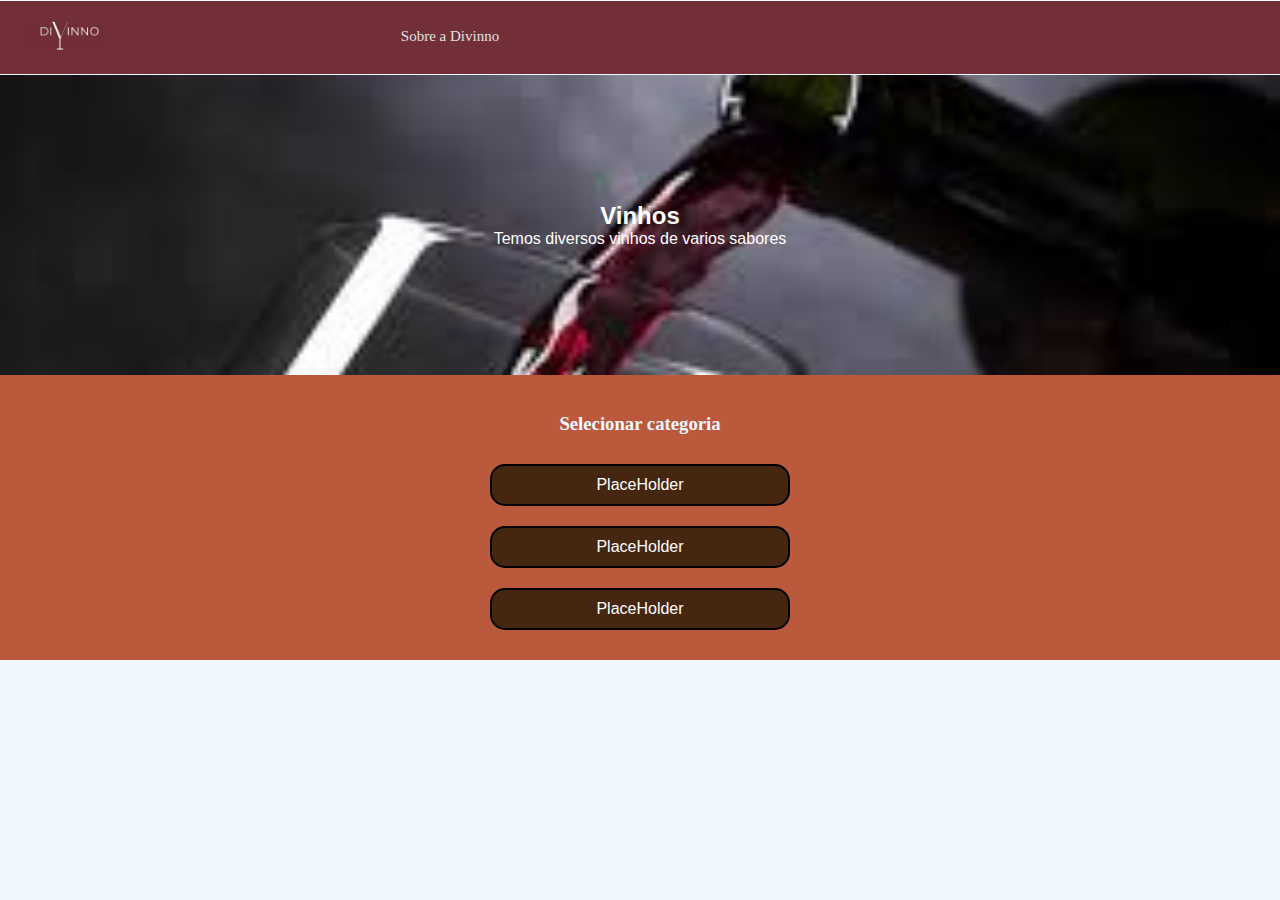
==== public/index.html @ 093aba96 "Primeira Versao" ====
<!DOCTYPE html>
<html lang="en">
<head>
    <meta charset="UTF-8">
    <meta name="viewport" content="width=device-width, initial-scale=1.0">
    <title>Site de teste</title>
    <link rel="stylesheet" href="index.css" >
</head>
<body>
    <div class="logo-container">
        <img class="button, logo" alt="Logo_page-0001" src="img/Logo_page-0001.jpg">
    </div>

    <div class="primeiro">
        <div>
            <h2 class="letra_imagem">Vinhos</h2>
            <p class="letra_imagem">Temos diversos vinhos de varios sabores</p>
        </div>
    </div>
    
    <div class="segundo">
        <h3>Selecionar categoria</h3>
        <button>PlaceHolder</button>
        <br>
        <button>PlaceHolder</button>
        <br>
        <button>PlaceHolder</button>
    </div>
    
    <a href="pag.html" class="sobre">Sobre a Divinno</a>
</body>
</html>
---- public/index.css ----
/* Remove a margem padrão do body */
body {
    background-color: aliceblue;
    margin: 0; 
    padding: 0; /* Adiciona padding 0 para evitar espaços adicionais */
    box-sizing: border-box; /* Inclui borda e padding na largura e altura do elemento */
}

/* Estilo para o cabeçalho */
h1 {
    color: white;
    background-color: rgb(0, 0, 0);
    text-align: left;
    font-weight: bold;
    font-family: 'Franklin Gothic Medium', 'Arial Narrow', Arial, sans-serif;
    padding: 5px;
    margin: 0; /* Remove margem para evitar espaço extra */
}

/* Estilo para o primeiro div */
.primeiro {
    display: flex;
    align-items: center;
    justify-content: center;
    text-align: center;
    width: 100%;
    height: 300px;
    background-image: url("img/vinho.jfif");
    background-size: cover;
    background-repeat: no-repeat;
    background-position: center;
    margin: 0; /* Remove margem */
    padding: 0; /* Remove preenchimento */
}

.logo{
    max-width: 100px;
    height: auto;
    width: 90px;
    cursor: pointer;
}


.logo-container{
    text-align: left;
    margin: 1px 0;
    padding: 20px;
    background-color: #722f37;
}

/* Estilo para o texto dentro da imagem */
.letra_imagem {
    color: white;
    font-family: Arial, Helvetica, sans-serif;
    margin: 0; /* Remove margem adicional */
    padding: 0; /* Remove preenchimento adicional */
}

/* Estilo para o segundo div */
.segundo {
    background-color: rgb(187, 89, 60);
    color: aliceblue;
    text-align: center;
    padding: 20px; /* Adiciona preenchimento para espaçamento interno */
    margin: 0; /* Remove margem externa */
}

/* Estilo para botões dentro do segundo div */
.segundo button {
    background-color: rgb(69, 38, 16);
    color: #ffffff;
    border: 2px solid #000000;
    border-radius: 15px;
    padding: 10px 20px;
    font-size: 16px;
    margin: 10px;
    width: 300px;
    cursor: pointer; /* Adiciona um cursor de ponteiro para botões */
}

.segundo button:hover {
    background-color: #dddddd; /* Cor de fundo ao passar o mouse */
}

/* Estilo para o link */
a {
    color: rgb(225, 224, 224);
    text-decoration: none;
    font-size: 15px;
    text-align: center;
    margin: 0; /* Remove margem */
    padding: 0; /* Remove preenchimento */
}

.sobre{
    position: absolute;
    top: 28px;
    left: 400px;
    width: 100px;

}

a:hover {
    
    text-decoration:underline ;
}
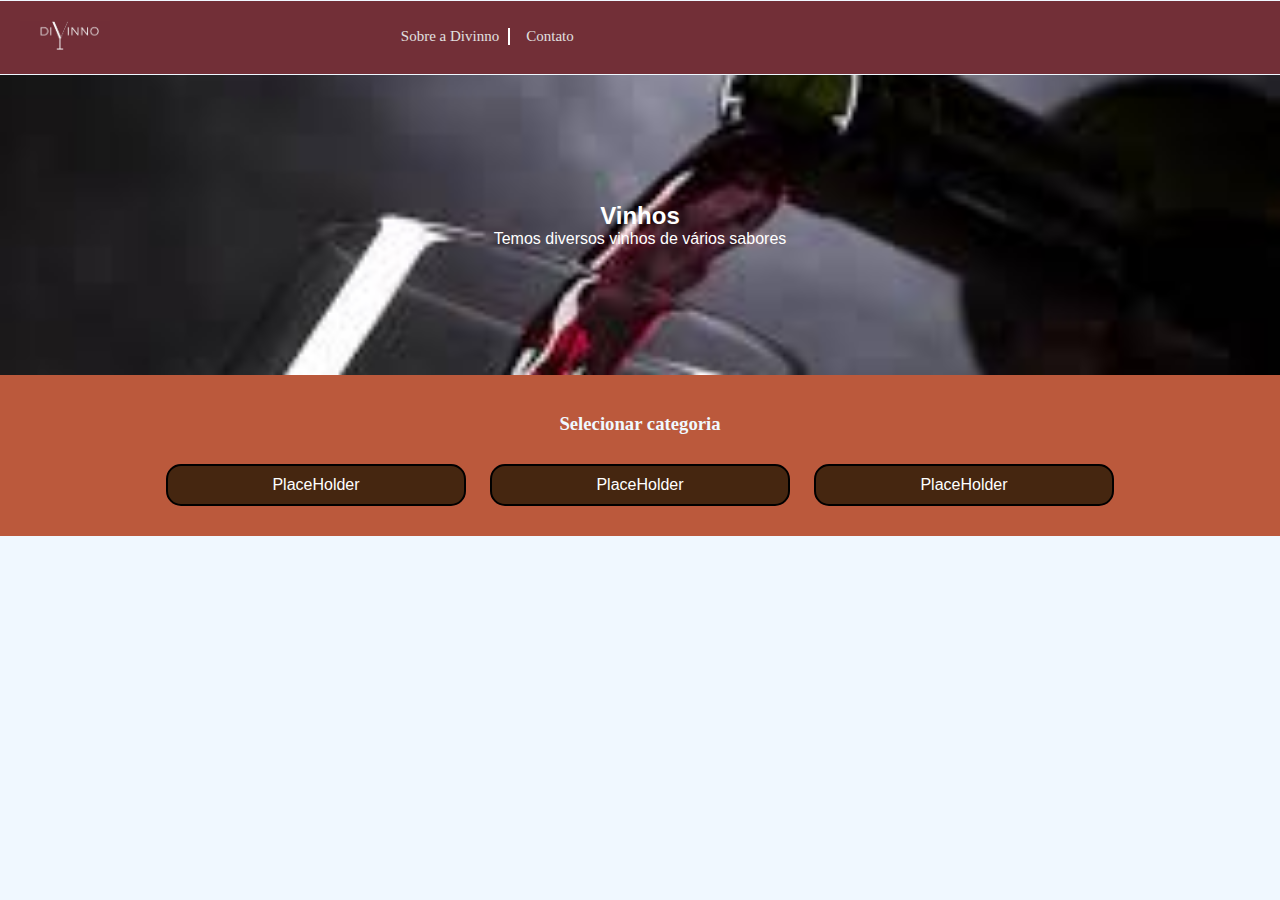
==== commit 3ae6b588: "Primeira Versao" ====
--- a/public/index.html
+++ b/public/index.html
@@ -3,30 +3,31 @@
 <head>
     <meta charset="UTF-8">
     <meta name="viewport" content="width=device-width, initial-scale=1.0">
-    <title>Site de teste</title>
-    <link rel="stylesheet" href="index.css" >
+    <title>Dyvinno</title>
+    <link rel="stylesheet" href="index.css">
 </head>
 <body>
     <div class="logo-container">
-        <img class="button, logo" alt="Logo_page-0001" src="img/Logo_page-0001.jpg">
+        <div>
+            <img class="logo" alt="Logo_page-0001" src="img/Logo_page-0001.jpg">
+        </div>
+        <a href="pag.html" class="sobre">Sobre a Divinno</a>
+        <a href="contato.html" class="contato">Contato</a>
     </div>
 
     <div class="primeiro">
         <div>
             <h2 class="letra_imagem">Vinhos</h2>
-            <p class="letra_imagem">Temos diversos vinhos de varios sabores</p>
+            <p class="letra_imagem">Temos diversos vinhos de vários sabores</p>
         </div>
     </div>
     
     <div class="segundo">
         <h3>Selecionar categoria</h3>
         <button>PlaceHolder</button>
-        <br>
         <button>PlaceHolder</button>
-        <br>
         <button>PlaceHolder</button>
     </div>
     
-    <a href="pag.html" class="sobre">Sobre a Divinno</a>
 </body>
 </html>
--- a/public/index.css
+++ b/public/index.css
@@ -1,12 +1,10 @@
-/* Remove a margem padrão do body */
 body {
     background-color: aliceblue;
-    margin: 0; 
-    padding: 0; /* Adiciona padding 0 para evitar espaços adicionais */
-    box-sizing: border-box; /* Inclui borda e padding na largura e altura do elemento */
+    margin: 0;
+    padding: 0;
+    box-sizing: border-box;
 }
 
-/* Estilo para o cabeçalho */
 h1 {
     color: white;
     background-color: rgb(0, 0, 0);
@@ -14,10 +12,9 @@
     font-weight: bold;
     font-family: 'Franklin Gothic Medium', 'Arial Narrow', Arial, sans-serif;
     padding: 5px;
-    margin: 0; /* Remove margem para evitar espaço extra */
+    margin: 0;
 }
 
-/* Estilo para o primeiro div */
 .primeiro {
     display: flex;
     align-items: center;
@@ -29,43 +26,39 @@
     background-size: cover;
     background-repeat: no-repeat;
     background-position: center;
-    margin: 0; /* Remove margem */
-    padding: 0; /* Remove preenchimento */
+    margin: 0;
+    padding: 0;
 }
 
-.logo{
+.logo {
     max-width: 100px;
     height: auto;
     width: 90px;
     cursor: pointer;
 }
 
-
-.logo-container{
+.logo-container {
     text-align: left;
     margin: 1px 0;
     padding: 20px;
     background-color: #722f37;
 }
 
-/* Estilo para o texto dentro da imagem */
 .letra_imagem {
     color: white;
     font-family: Arial, Helvetica, sans-serif;
-    margin: 0; /* Remove margem adicional */
-    padding: 0; /* Remove preenchimento adicional */
+    margin: 0;
+    padding: 0;
 }
 
-/* Estilo para o segundo div */
 .segundo {
     background-color: rgb(187, 89, 60);
     color: aliceblue;
     text-align: center;
-    padding: 20px; /* Adiciona preenchimento para espaçamento interno */
-    margin: 0; /* Remove margem externa */
+    padding: 20px;
+    margin: 0;
 }
 
-/* Estilo para botões dentro do segundo div */
 .segundo button {
     background-color: rgb(69, 38, 16);
     color: #ffffff;
@@ -75,32 +68,48 @@
     font-size: 16px;
     margin: 10px;
     width: 300px;
-    cursor: pointer; /* Adiciona um cursor de ponteiro para botões */
+    cursor: pointer;
 }
 
 .segundo button:hover {
-    background-color: #dddddd; /* Cor de fundo ao passar o mouse */
+    background-color: #dddddd;
 }
 
-/* Estilo para o link */
 a {
     color: rgb(225, 224, 224);
     text-decoration: none;
     font-size: 15px;
     text-align: center;
-    margin: 0; /* Remove margem */
-    padding: 0; /* Remove preenchimento */
+    margin: 0;
+    padding: 0;
 }
 
-.sobre{
+.sobre {
     position: absolute;
     top: 28px;
     left: 400px;
     width: 100px;
+}
 
+.contato {
+    position: absolute;
+    top: 28px;
+    left: 500px;
+    width: 100px;
 }
 
 a:hover {
-    
-    text-decoration:underline ;
+    text-decoration: underline;
 }
+
+/* Adiciona uma barra vertical entre os links */
+.sobre::after {
+    content: "";
+    position: absolute;
+    top: 0;
+    right: -10px;
+    height: 100%;
+    width: 2px;
+    background-color: #ffffff; /* Cor da barra */
+}
+
